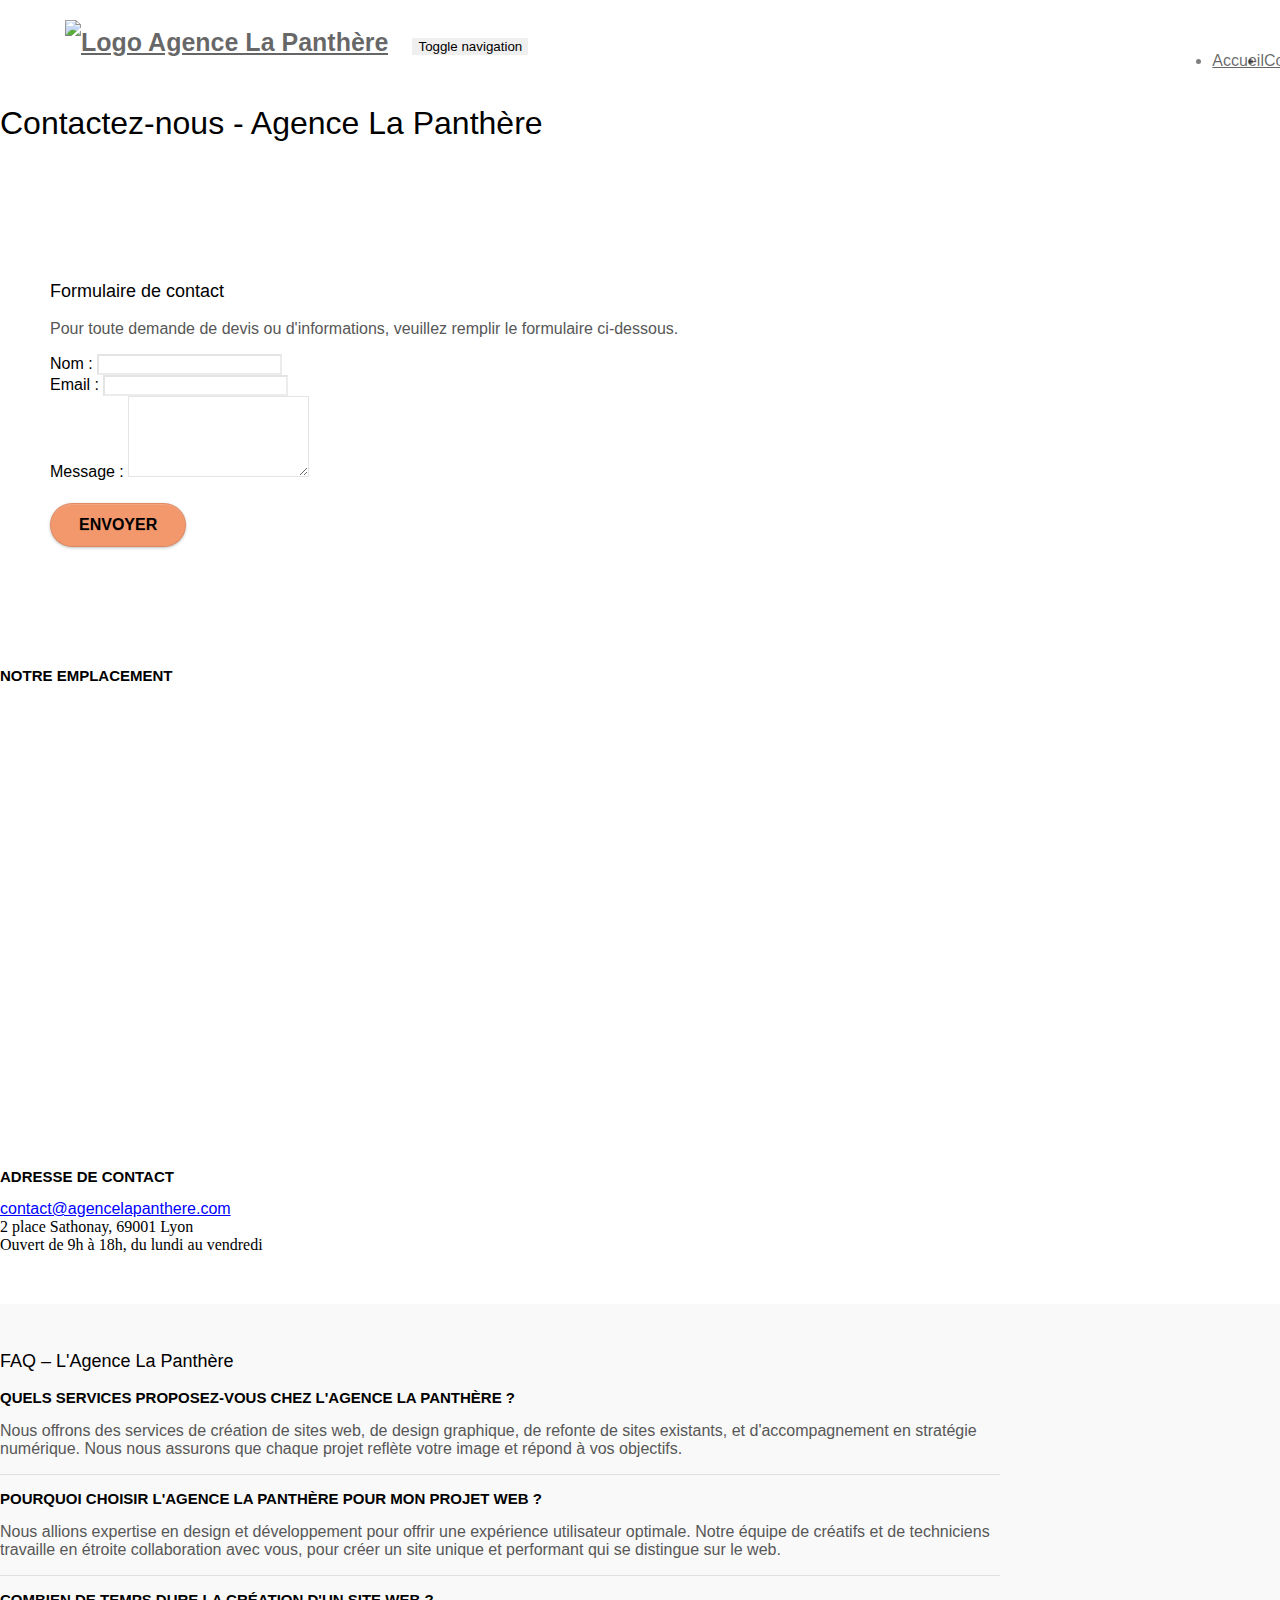
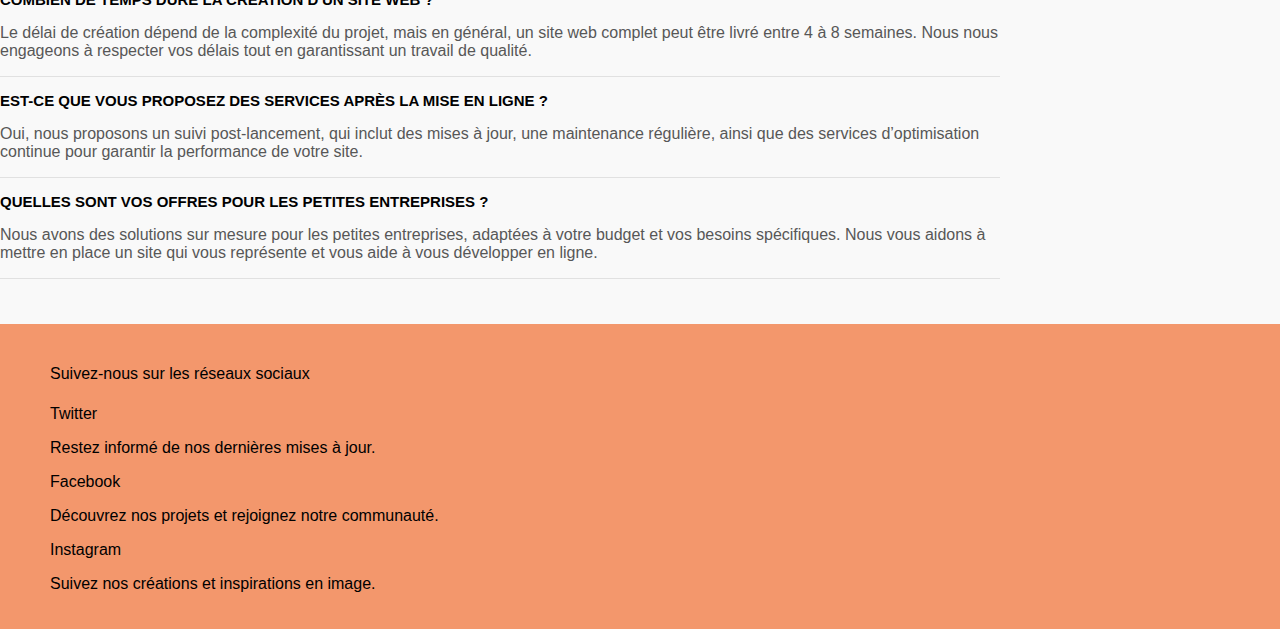
==== page2.html @ 4336d8cb "Update page2.html" ====
<!doctype html>
<html lang="fr">
<head>
    <meta charset="utf-8">

<meta name="keywords" content="Contact agence web design Lyon, demande de devis, services web Lyon">
<meta name="description" content="Contactez l'Agence La Panthère pour toute demande de devis ou d'informations sur nos services de création de sites web.">
<meta name="viewport" content="width=device-width, initial-scale=1.0, viewport-fit=cover">


    <link rel="shortcut icon" type="image/webp" href="favicon.webp">

    <!-- CSS Files -->
    <link rel="stylesheet" type="text/css" href="./css/bootstrap.css">
    <link rel="stylesheet" type="text/css" href="style.css">
    <link rel="stylesheet" type="text/css" href="./css/font-awesome.css">
    <link rel="stylesheet" type="text/css" href="./css/et-line.css">
    


    <title>Contactez-nous - Agence La Panthère</title>
    
    <script type="application/ld+json">
    {
      "@context": "https://schema.org",
      "@type": "Organization",
      "image": "https://mathisgill.github.io/IUT-panthere/img/logo.png",
      "url": "https://mathisgill.github.io/IUT-panthere/page2.html",
      "sameAs": ["https://example.net/profile/example1234", "https://example.org/example1234"],
      "logo": "https://mathisgill.github.io/IUT-panthere/img/logo.png",
      "name": "Agence la Panthère",
      "description": "Agence de web design créative basée à Lyon, spécialisée dans la création de sites web modernes, l'illustration et le branding pour des entreprises innovantes.",
      "email": "contact@agencelapanthere.com",
      "address": {
        "@type": "PostalAddress",
        "streetAddress": "2 place Sathonay",
        "addressLocality": "Lyon",
        "addressCountry": "FR",
        "addressRegion": "Auvergne-Rhône-Alpes",
        "postalCode": "69001"
      }
    }
     </script>
</head>
<body>
<div class="page-container">
</div>


<script src="./js/jquery-2.1.0.js"></script>
<script src="./js/bootstrap.js"></script>
<script src="./js/blocs.js"></script>
<script src="./js/jquery.touchSwipe.js" defer></script>
<script src="./js/gmaps.js"></script>

</body>
</html> 
<div class="bloc bgc-white l-bloc" id="bloc-1">
            

    </div>

<!-- bloc-0 -->
<!-- bloc-0 -->

<div class="bloc bgc-white l-bloc " id="bloc-0">
    <div class="container bloc-sm">
        <nav class="navbar row">
            <div class="navbar-header">
                <a class="navbar-brand" href="index.html"><img src="img/agence-la-panthere-monochrome.svg" alt="Logo Agence La Panthère" height="40" /></a>
                <button id="nav-toggle" type="button" class="navbar-toggle" data-toggle="collapse" data-target=".navbar-1">
                    <span class="sr-only">Toggle navigation</span><span class="icon-bar"></span><span class="icon-bar"></span><span class="icon-bar"></span>
                </button>
            </div>
            <div class="collapse navbar-collapse navbar-1 special-dropdown-nav">
                <ul class="site-navigation nav navbar-nav">
                    <li><a href="index.html">Accueil</a></li>
                    <li><a href="page2.html">Contactez-nous</a></li>
                </ul>
            </div>
        </nav>
    </div>
</div>
<!-- bloc-0 END -->
<!-- Formulaire avec validation -->
<h1 class="text-center">Contactez-nous - Agence La Panthère</h1>
<div class="bloc bgc-white l-bloc" id="bloc-1-contact">
    <div class="container bloc-lg mb-5">
        <h2 class="text-center">Formulaire de contact</h2>
        <p class="text-center">Pour toute demande de devis ou d'informations, veuillez remplir le formulaire ci-dessous.</p>
        <form method="post" action="form_1.php" onsubmit="return validateForm()">
            <div class="form-group">
                <label for="nom" style="color: #000;">Nom :</label>
                <input type="text" class="form-control" id="nom" name="nom" required>
            </div>
            <div class="form-group">
                <label for="email" style="color: #000;">Email :</label>
                <input type="email" class="form-control" id="email" name="email" required>
            </div>
            <div class="form-group">
                <label for="message" style="color: #000;">Message :</label>
                <textarea class="form-control" id="message" name="message" rows="5" required></textarea>
            </div>
            <button type="submit" class="btn btn-lg btn-clean btn-rd cta-hero btn-atomic-tangerine"style="color: black;">Envoyer</button>
        </form>
    </div>
</div>

      <div class="row justify-content-center">
    <div class="col-12 mb-3 text-center">
        <h3>Notre emplacement</h3>
        <div class="map-container">
            <iframe src="https://www.google.com/maps/embed?pb=!1m18!1m12!1m3!1d2783.0831377656314!2d4.827592376759735!3d45.7695240710808!2m3!1f0!2f0!3f0!3m2!1i1024!2i768!4f13.1!3m3!1m2!1s0x47f4eb020f3664e9%3A0x13e3d71752922c1f!2s2%20Pl.%20Sathonay%2C%2069001%20Lyon!5e0!3m2!1sfr!2sfr!4v1730827949011!5m2!1sfr!2sfr" width="100%" height="450" style="border:0;" allowfullscreen="" loading="lazy" iframe title="Découvrez notre localisation"></iframe>
        </div>
    </div>

 <div class="row justify-content-center">
    <div class="col-12 text-center mt-3">
        <h3>Adresse de contact</h3>
        <a href="mailto:contact@agencelapanthere.com" style="color: blue; text-decoration: underline;">contact@agencelapanthere.com</a><br>
        2 place Sathonay, 69001 Lyon<br>
        Ouvert de 9h à 18h, du lundi au vendredi<br>
    </div>
</div>
<!-- Formulaire avec validation end -->

<section id="faq" class="faq-section">
  <div class="container">
    <h2>FAQ – L'Agence La Panthère</h2>
    <div class="faq-item">
      <h3>Quels services proposez-vous chez L'Agence La Panthère ?</h3>
      <p>Nous offrons des services de création de sites web, de design graphique, de refonte de sites existants, et d'accompagnement en stratégie numérique. Nous nous assurons que chaque projet reflète votre image et répond à vos objectifs.</p>
    </div>
    <div class="faq-item">
      <h3>Pourquoi choisir L'Agence La Panthère pour mon projet web ?</h3>
      <p>Nous allions expertise en design et développement pour offrir une expérience utilisateur optimale. Notre équipe de créatifs et de techniciens travaille en étroite collaboration avec vous, pour créer un site unique et performant qui se distingue sur le web.</p>
    </div>
    <div class="faq-item">
      <h3>Combien de temps dure la création d'un site web ?</h3>
      <p>Le délai de création dépend de la complexité du projet, mais en général, un site web complet peut être livré entre 4 à 8 semaines. Nous nous engageons à respecter vos délais tout en garantissant un travail de qualité.</p>
    </div>
    <div class="faq-item">
      <h3>Est-ce que vous proposez des services après la mise en ligne ?</h3>
      <p>Oui, nous proposons un suivi post-lancement, qui inclut des mises à jour, une maintenance régulière, ainsi que des services d’optimisation continue pour garantir la performance de votre site.</p>
    </div>
    <div class="faq-item">
      <h3>Quelles sont vos offres pour les petites entreprises ?</h3>
      <p>Nous avons des solutions sur mesure pour les petites entreprises, adaptées à votre budget et vos besoins spécifiques. Nous vous aidons à mettre en place un site qui vous représente et vous aide à vous développer en ligne.</p>
    </div>
  </div>
</section>


<style>
    .faq-section { margin-top: 50px; padding: 30px 0; background: #f9f9f9; }
    .faq-question { font-size: 18px; font-weight: bold; cursor: pointer; background: none; border: none; text-align: left; width: 100%; }
    .faq-answer { display: none; padding: 10px 0; }
    .faq-item { border-bottom: 1px solid #e1e1e1; margin: 15px 0; }
    .faq-question.active + .faq-answer { display: block; }
</style>

<script>
    document.querySelectorAll('.faq-question').forEach(button => {
        button.addEventListener('click', () => {
            button.classList.toggle('active');
            let answer = button.nextElementSibling;
            answer.style.display = answer.style.display === 'block' ? 'none' : 'block';
        });
    });
</script>


<!-- Footer - bloc-8 -->

<div class="bloc bgc-atomic-tangerine d-bloc" id="bloc-8">
    <div class="container bloc-sm">
        <div class="row">
            <div class="col-sm-12">
                <h4 class="text-center" style="color: black;">Suivez-nous sur les réseaux sociaux</h4>

                <div class="row row-no-gutters social">
                    <div class="col-sm-4 text-center">
                        <a class="social" href="https://x.com/i/flow/login?redirect_after_login=%2FCabinetPanthere" target="_blank" aria-label="Suivez-nous sur Twitter">
                            <span class="fa fa-twitter icon-md"></span>
                        </a>
                        <p class="social-text" style="color: black;">Twitter</p>
                        <p style="color: black;">Restez informé de nos dernières mises à jour. 
                        </p>
                    </div>

                    <div class="col-sm-4 text-center">
                        <a class="social" href="https://www.facebook.com/CabinetLapanthere" target="_blank" aria-label="Suivez-nous sur Facebook">
                            <span class="fa fa-facebook icon-md"></span>
                        </a>
                        <p class="social-text" style="color: black;">Facebook</p>
                        <p style="color: black;">Découvrez nos projets et rejoignez notre communauté.
                    </div>

                    <div class="col-sm-4 text-center">
                        <a class="social" href="https://www.instagram.com/agencelapanthere" target="_blank" aria-label="Suivez-nous sur Instagram">
                            <span class="fa fa-instagram icon-md"></span>
                        </a>
                        <p class="social-text" style="color: black;">Instagram</p>
                        <p style="color: black;">Suivez nos créations et inspirations en image. 
                        
                        </p>
                    </div>
                </div>
            </div>
        </div>
    </div>
</div>
---- style.css ----
body {
    margin: 0;
    padding: 0;
    background: #FFF;
    overflow-x: hidden;
    -webkit-font-smoothing: antialiased;
    -moz-osx-font-smoothing: grayscale;
}

a,
button {
    transition: all .3s ease-in-out;
    outline: none;
}

a:hover {
    text-decoration: none;
    cursor: pointer;
}

#page-loading-blocs-notifaction {
    position: fixed;
    top: 0;
    bottom: 0;
    width: 100%;
    z-index: 100000;
    background: #FFFFFF url("img/pageload-spinner.gif") no-repeat center center;
}

.bloc {
    width: 100%;
    clear: both;
    background: 50% 50% no-repeat;
    padding: 0 50px;
    -webkit-background-size: cover;
    -moz-background-size: cover;
    -o-background-size: cover;
    background-size: cover;
    position: relative;
}

.bloc .container {
    padding-left: 0;
    padding-right: 0;
}

.bloc-lg {
    padding: 100px 50px;
}

.bloc-md {
    padding: 50px;
}

.bloc-sm {
    padding: 20px 50px;
}

.bg-center,
.bg-l-edge,
.bg-r-edge,
.bg-t-edge,
.bg-b-edge,
.bg-tl-edge,
.bg-bl-edge,
.bg-tr-edge,
.bg-br-edge,
.bg-repeat {
    -webkit-background-size: auto;
    -moz-background-size: auto;
    -o-background-size: auto;
    background-size: auto;
}

.bg-repeat {
    background: repeat;
}

.bg-t-edge {
    background: top no-repeat;
}

.bloc-bg-texture::before {
    content: "";
    background-size: 2px 2px;
    position: absolute;
    top: 0;
    bottom: 0;
    left: 0;
    right: 0;
}

.texture-paper::before {
    background: url("img/texture-paper.png");
    background-size: 280px 280px;
}

.b-parallax {
    background-attachment: scroll;
}

.d-bloc {
    color: #E0E0FF;
}

.d-bloc button:hover {
    color: #CCDDFF;
}

.d-bloc .icon-round,
.d-bloc .icon-square,
.d-bloc .icon-rounded,
.d-bloc .icon-semi-rounded-a,
.d-bloc .icon-semi-rounded-b {
    border-color: rgba(255, 255, 255, .9);
}

.d-bloc .divider-h span {
    border-color: rgba(255, 255, 255, .2);
}

.d-bloc .a-btn,
.d-bloc .navbar a,
.d-bloc .navbar-brand,
.d-bloc a .icon-sm,
.d-bloc a .icon-md,
.d-bloc a .icon-lg,
.d-bloc a .icon-xl,
.d-bloc h1 a,
.d-bloc h2 a,
.d-bloc h3 a,
.d-bloc h4 a,
.d-bloc h5 a,
.d-bloc h6 a,
.d-bloc p a {
    color: rgba(255, 255, 255, .6);
}

.d-bloc .a-btn:hover,
.d-bloc .navbar a:hover,
.d-bloc .navbar-brand:hover,
.d-bloc a:hover .icon-sm,
.d-bloc a:hover .icon-md,
.d-bloc a:hover .icon-lg,
.d-bloc a:hover .icon-xl,
.d-bloc h1 a:hover,
.d-bloc h2 a:hover,
.d-bloc h3 a:hover,
.d-bloc h4 a:hover,
.d-bloc h5 a:hover,
.d-bloc h6 a:hover,
.d-bloc p a:hover {
    color: rgba(255, 255, 255, 1);
}

.d-bloc .navbar-toggle .icon-bar {
    background: rgba(255, 255, 255, 1);
}

.d-bloc .btn-wire,
.d-bloc .btn-wire:hover {
    color: rgba(255, 255, 255, 1);
    border-color: rgba(255, 255, 255, 1);
}

.d-bloc .panel {
    color: #0000FF;
}

.d-bloc .panel button:hover {
    color: #3333FF;
}

.d-bloc .panel icon {
    border-color: rgba(0, 0, 0, .7);
}

.d-bloc .panel .divider-h span {
    border-color: rgba(0, 0, 0, .1);
}

.d-bloc .panel .a-btn {
    color: rgba(0, 0, 0, .6);
}

.d-bloc .panel .a-btn:hover {
    color: rgba(0, 0, 0, 1);
}

.d-bloc .panel .btn-wire,
.d-bloc .panel .btn-wire:hover {
    color: rgba(0, 0, 0, .7);
    border-color: rgba(0, 0, 0, .3);
}

.d-bloc .panel,
.l-bloc {
    color: rgba(0, 0, 0, .5);
}

.d-bloc .panel button:hover,
.l-bloc button:hover {
    color: rgba(0, 0, 0, .7);
}

.l-bloc .icon-round,
.l-bloc .icon-square,
.l-bloc .icon-rounded,
.l-bloc .icon-semi-rounded-a,
.l-bloc .icon-semi-rounded-b {
    border-color: rgba(0, 0, 0, .7);
}

.d-bloc .panel .divider-h span,
.l-bloc .divider-h span {
    border-color: rgba(0, 0, 0, .1);
}

.d-bloc .panel .a-btn,
.l-bloc .a-btn,
.l-bloc .navbar a,
.l-bloc .navbar-brand,
.l-bloc a .icon-sm,
.l-bloc a .icon-md,
.l-bloc a .icon-lg,
.l-bloc a .icon-xl,
.l-bloc h1 a,
.l-bloc h2 a,
.l-bloc h3 a,
.l-bloc h4 a,
.l-bloc h5 a,
.l-bloc h6 a,
.l-bloc p a {
    color: rgba(0, 0, 0, .6);
}

.d-bloc .panel .a-btn:hover,
.l-bloc .a-btn:hover,
.l-bloc .navbar a:hover,
.l-bloc .navbar-brand:hover,
.l-bloc a:hover .icon-sm,
.l-bloc a:hover .icon-md,
.l-bloc a:hover .icon-lg,
.l-bloc a:hover .icon-xl,
.l-bloc h1 a:hover,
.l-bloc h2 a:hover,
.l-bloc h3 a:hover,
.l-bloc h4 a:hover,
.l-bloc h5 a:hover,
.l-bloc h6 a:hover,
.l-bloc p a:hover {
    color: rgba(0, 0, 0, 1);
}

.l-bloc .navbar-toggle .icon-bar {
    color: rgba(0, 0, 0, .6);
}

.d-bloc .panel .btn-wire,
.d-bloc .panel .btn-wire:hover,
.l-bloc .btn-wire,
.l-bloc .btn-wire:hover {
    color: rgba(0, 0, 0, .7);
    border-color: rgba(0, 0, 0, .3);
}

.voffset {
    margin-top: 30px;
}

.voffset-lg {
    margin-top: 80px;
}

.row-no-gutters {
    margin-right: 0;
    margin-left: 0;
}

.row.row-no-gutters > [class^="col-"],
.row.row-no-gutters > [class*=" col-"] {
    padding-right: 0;
    padding-left: 0;
}

#bloc-1-hero h1 {
    font-size: 32px;
}

.navbar {
    margin-bottom: 0;
    z-index: 1;
    width: 80% ;
}

.navbar-brand {
    height: auto;
    padding: 3px 15px;
    font-size: 25px;
    font-weight: normal;
    font-weight: 600;
    line-height: 44px;
}

.navbar-brand img {
    max-height: 200px;
    margin: 0 5px 0 0;
    display: inline;
}

.navbar-brand img[src$=svg] {
    min-width: 100px;
}

.nav-center .navbar-brand img {
    margin: 0;
}

.navbar .nav {
    padding-top: 2px;
    margin-right: -16px;
    float: right;
    z-index: 1;
}

.nav > li {
    float: left;
    margin-top: 4px;
    font-size: 16px;
}

.navbar-nav .open .dropdown-menu > li > a {
    text-align: inherit;
}

.nav > li a:hover,
.nav > li a:focus {
    background: transparent;
}

.navbar-toggle {
    margin: 10px 10px 0 0;
    border: 0px;
}

.navbar-toggle:hover {
    background: transparent;
}

.navbar-toggle .icon-bar {
    background-color: rgba(0, 0, 0, .5);
    width: 26px;
}

.nav-invert .navbar .nav {
    float: left;
}

.nav-invert .navbar-header,
.nav-invert .navbar-brand {
    float: right;
    position: relative;
    z-index: 2;
}

@media (min-width: 768px) {
    .site-navigation {
        position: absolute;
        top: 50%;
        right: 20px;
        transform: translate(0, -50%);
        -webkit-transform: translateY(-50%);
    }
    .nav > li .dropdown-menu a,
    .nav > li .dropdown-menu a:hover {
        color: #484848;
    }
    .nav-invert .site-navigation {
        left: 0;
        right: 0;
    }
    .nav-center {
        text-align: center;
    }
    .nav-center .navbar-header {
        width: 100%;
    }
    .nav-center .navbar-header,
    .nav-center .navbar-brand,
    .nav-center .nav > li {
        float: none;
        display: inline-block;
    }
    .nav-center .site-navigation {
        position: relative;
        width: 100%;
        right: 0;
        margin-right: 0px;
        margin-top: 20px;
    }
    .nav-center.mini-nav .navbar-toggle {
        float: none;
        margin: 10px auto 0;
    }
}

.nav > li > .dropdown a {
    background: none;
    display: block;
    padding: 14px 15px;
}

nav .caret {
    margin: 0 5px;
}

.dropdown-menu .dropdown-menu {
    top: -8px;
    left: 100%;
}

.dropdown-menu .dropmenu-flow-right {
    top: 100%;
    left: 0;
    margin-left: -1px;
    border-top-left-radius: 0;
    border-top-right-radius: 0;
}

.dropdown-menu .dropdown span {
    border: 4px solid black;
    border-top-color: transparent;
    border-right-color: transparent;
    border-bottom-color: transparent;
    margin: 6px -5px 0 0;
    float: right;
}

.mg-md {
    margin-top: 10px;
    margin-bottom: 20px;
}

.mg-lg {
    margin-top: 10px;
    margin-bottom: 40px;
}

.btn {
    margin: 0 5px 5px 0;
}

.btn.pull-right {
    margin: 0 0 5px 5px;
}

.btn-d,
.btn-d:hover,
.btn-d:focus {
    color: #FFF;
    background: rgba(0, 0, 0, .3);
}

button {
    outline: none;
}

.btn-rd {
    border-radius: 40px;
}

.btn-clean {
    border: 1px solid rgba(0, 0, 0, .08);
    border-bottom-color: rgba(0, 0, 0, .1);
    text-shadow: 0 1px 0 rgba(0, 0, 1, .1);
    box-shadow: 0 1px 3px rgba(0, 0, 1, .25), inset 0 1px 0 0 rgba(255, 255, 255, .15);
}

.icon-md {
    font-size: 30px;
}

.icon-lg {
    font-size: 60px;
}

.sm-shadow {
    text-shadow: 0 1px 2px rgba(0, 0, 0, .3);
}

.panel-sq,
.panel-sq .panel-heading,
.panel-sq .panel-footer {
    border-radius: 0;
}

.panel-rd {
    border-radius: 30px;
}

.panel-rd .panel-heading {
    border-radius: 29px 29px 0 0;
}

.panel-rd .panel-footer {
    border-radius: 0 0 29px 29px;
}

.form-control {
    border-color: rgba(0, 0, 0, .1);
    box-shadow: none;
}

.scrollToTop {
    width: 40px;
    height: 40px;
    position: fixed;
    bottom: 20px;
    right: 20px;
    opacity: 0;
    z-index: 500;
    transition: all .3s ease-in-out;
}

.scrollToTop span {
    margin-top: 6px;
}

.showScrollTop {
    font-size: 14px;
    opacity: 1;
}

a[data-lightbox] {
    position: relative;
    display: block;
    text-align: center;
}

a[data-lightbox]:hover::before {
    content: "+";
    font-family: "HelveticaNeue-Light", "Helvetica Neue Light", "Helvetica Neue", Helvetica, Arial;
    font-size: 32px;
    width: 50px;
    height: 50px;
    margin-left: -25px;
    border-radius: 50%;
    background: rgba(0, 0, 0, .6);
    color: #FFF;
    font-weight: 100;
    z-index: 1;
    position: absolute;
    top: 50%;
    transform: translateY(-50%);
    -webkit-transform: translateY(-50%);
}

a[data-lightbox]:hover img {
    opacity: 0.6;
    -webkit-animation-fill-mode: none;
    animation-fill-mode: none;
}

#lightbox-modal {
    display: flex;
    align-items: center;
}

#lightbox-modal .modal-dialog {
    width: 90%;
    max-width: 900px;
    margin: 0 auto 0;
}

#lightbox-modal .modal-dialog img {
    max-height: 90vh;
    margin: 0 auto;
}

.lightbox-caption {
    padding: 20px;
    color: #FFF;
    background: rgba(0, 0, 0, .5);
    position: absolute;
    left: 15px;
    right: 15px;
    bottom: 5px;
}

.close-lightbox {
    color: #FFF;
    font-size: 30px;
    position: absolute;
    top: 20px;
    right: 20px;
    z-index: 20;
    background: rgba(0, 0, 0, .5);
    border: none;
    line-height: 30px;
    padding: 0 9px 5px;
    opacity: 0.3;
}

.close-lightbox:hover,
.next-lightbox:hover,
.prev-lightbox:hover {
    opacity: 1.0;
    color: #FFF;
}

.next-lightbox,
.prev-lightbox {
    font-size: 20px;
    color: rgba(255, 255, 255, .9);
    background: rgba(0, 0, 0, .5);
    transition: all .2s ease-in-out;
    position: absolute;
    top: 45%;
    z-index: 1;
    opacity: 0.4;
}

.next-lightbox {
    padding: 6px 8px 1px 13px;
    right: 25px;
}

.prev-lightbox {
    padding: 6px 13px 1px 10px;
    left: 25px;
}

.snapshot-lb .modal-body {
    padding-bottom: 45px;
}

.snapshot-lb .lightbox-caption {
    padding: 0;
    color: rgba(0, 0, 0, .5);
    background: none;
}

h1,
h2,
h3,
h4,
h5,
h6,
p,
label,
.btn,
a {
    font-family: "helvetica";
    font-weight: 400;
    color: #575757;
}

.container {
    max-width: 1000px;
}

.hero-bloc-text {
    font-size: 38px;
}

.hero-bloc-text-sub {
    font-size: 36px;
}

.statement-bloc-text {
    line-height: 26px;
    font-style: italic;
    font-size: 20px;
    text-align: center;
    font-weight: lighter;
    max-width: 520px;
    margin: auto auto auto auto;
}

p {
    font-size: 16px;
}

.tight-width-whitespace {
    max-width: 600px;
    margin: auto auto auto auto;
}

.h1 {
    font-size: 20px;
    font-family: "Open Sans";
}

.cta-hero {
    margin-top: 22px;
    color: #FFFFFF;
    text-transform: uppercase;
    padding: 12px 28px 12px 28px;
    font-size: 16px;
    font-weight: 700;
}

.social {
     font-size: 30px;
}

h2 {
    font-size: 18px;
    line-height: 1.4em;
   
}

h3 {
    font-size: 15px;
    text-transform: uppercase;
    font-weight: 700;
   
}

.med-width-whitespace {
    max-width: 800px;
    margin: auto auto auto auto;
    box-shadow: 0px 0px 0px #000000;
}

h1, h2, h3, h4 {
    color: black !important;
}

.icons {
    margin-bottom: 14px;
    margin-top: 24px;
}

.white {
    color: #FFFFFF;
}

.portfolio-thumb {
    margin-bottom: 24px;
}

.portfolio-row {
    margin-bottom: 44px;
    margin-top: 50px;
}

.avatar {
    box-shadow: 0px 4px 9px rgba(0, 0, 0, 0.3);
}

.black-background {
    background-color: rgba(165, 147, 99, 0.7);
    padding: 40px 40px 40px 40px;
}

.bold-link {
    font-weight: 900;
    text-decoration: underline;
}

.bgc-white {
    background-color: #FFFFFF;
}

.bgc-dark-slate-blue {
    background-color: #364577;
}

.bgc-atomic-tangerine {
    background-color: #F3976C;
}

.tc-white {
    color: white;
}

.btn-atomic-tangerine {
    background: #F3976C;
    color: #FFFFFF;
}

.btn-atomic-tangerine:hover {
    background: #c27956;
    color: #FFFFFF;
}

.ltc-white {
    color: #FFFFFF;
}

.ltc-white:hover {
    color: #cccccc;
}

.ltc-atomic-tangerine {
    color: #F3976C;
}

.ltc-atomic-tangerine:hover {
    color: #c27956;
}

.icon-dark-slate-blue {
    color: #364577;
    border-color: #364577;
}

.bg-dots-bg {
    background-image: url("img/dots-bg.png");
}

.bg-lines-h2-bg {
    background-image: url("img/lines-h2-bg.png");
}

.bg-banniere {
    background-image: url("img/agence-la-panthere.png");
}

.bg-presentation {
    background-image: url("img/image-de-presentation.bmp");
}

@media (max-width: 1024px) {
    .bloc {
        padding-left: 20px;
        padding-right: 20px;
    }
    .bloc.full-width-bloc,
    .bloc-tile-2.full-width-bloc .container,
    .bloc-tile-3.full-width-bloc .container,
    .bloc-tile-4.full-width-bloc .container {
        padding-left: 0;
        padding-right: 0;
    }
}

@media (max-width: 992px) and (min-width: 768px) {
    .navbar .nav {
        max-width: 80%
    }
    .nav-center.navbar .nav {
        max-width: 100%
    }
}

@media only screen and (min-device-width: 768px) and (max-device-width: 1024px) and (orientation: landscape) {
    .b-parallax {
        background-attachment: scroll;
    }
}

@media only screen and (min-device-width: 1024px) and (max-device-width: 1366px) and (-webkit-min-device-pixel-ratio: 1.5) {
    .b-parallax {
        background-attachment: scroll;
    }
}

@media (max-width: 991px) {
    .container {
        width: 100%;
    }
      .row-no-gutters {
        margin: 0;
    }
    .b-parallax {
        background-attachment: scroll;
    }
    .page-container,
    #hero-bloc {
        overflow-x: hidden;
        position: relative;
    }
    .bloc {
        padding-left: constant(safe-area-inset-left);
        padding-right: constant(safe-area-inset-right);
    }
    .bloc-group,
    .bloc-group .bloc {
        display: block;
        width: 100%;
    }
    .bloc-fill-screen .fill-bloc-top-edge,
    .bloc-fill-screen .fill-bloc-bottom-edge {
        padding: 0 20px;
        padding-left: constant(safe-area-inset-left);
        padding-right: constant(safe-area-inset-right);
    }
}

@media (max-width: 767px) {
    .page-container {
        overflow-x: hidden;
        position: relative;
    }
    h1,
    h2,
    h3,
    h4,
    h5,
    h6,
    p,
    #disqus_thread {
        padding-left: 10px;
        padding-right: 10px;
    }
    .b-parallax {
        background-attachment: scroll;
    }
    .navbar .nav {
        padding-top: 0;
        border-top: 1px solid rgba(0, 0, 0, .2);
        float: none;
    }
    .navbar.row {
        margin-left: 0;
        margin-right: 0;
    }
    .site-navigation {
        position: inherit;
        transform: none;
        -webkit-transform: none;
        -ms-transform: none;
    }
    .nav > li {
        margin-top: 0;
        border-bottom: 1px solid rgba(0, 0, 0, .1);
        background: rgba(0, 0, 0, .05);
        text-align: left;
        padding-left: 15px;
        width: 100%;
    }
    .nav > li:hover {
        background: rgba(0, 0, 0, .08);
    }
    .dropdown .dropdown a .caret {
        float: none;
        margin: 5px 0 0 10px;
        border: 4px solid black;
        border-bottom-color: transparent;
        border-right-color: transparent;
        border-left-color: transparent;
    }
    #hero-bloc .navbar .nav {
        background: rgba(0, 0, 0, .8);
    }
    #hero-bloc .navbar .nav a {
        color: rgba(255, 255, 255, .6);
    }
    .hero {
        padding: 50px 0;
    }
    .hero-nav {
        left: -1px;
        right: -1px;
    }
    .navbar-collapse {
        padding: 0;
        overflow-x: hidden;
        -webkit-box-shadow: none;
        box-shadow: none;
    }
    .navbar-brand img {
        max-height:100%;
        width: auto;
    }
    .nav-invert .navbar-header {
        float: none;
        width: 100%;
    }
    .nav-invert .navbar-toggle {
        float: left;
        margin-left: 10px;
    }
    .bloc {
        padding-left: 0;
        padding-right: 0;
    }
    .bloc-xxl,
    .bloc-xl,
    .bloc-lg {
        padding: 40px 0;
    }
    .bloc-sm,
    .bloc-md {
        padding-left: 0;
        padding-right: 0;
    }
    .bloc-tile-2 .container,
    .bloc-tile-3 .container,
    .bloc-tile-4 .container,
    .bloc-fill-screen .fill-bloc-top-edge,
    .bloc-fill-screen .fill-bloc-bottom-edge {
        padding-left: 0;
        padding-right: 0;
    }
    .a-block {
        padding: 0 10px;
    }
    .btn-dwn {
        display: none;
    }
    .voffset {
        margin-top: 5px;
    }
    .voffset-md {
        margin-top: 20px;
    }
    .voffset-lg {
        margin-top: 30px;
    }
    form {
        padding: 5px;
    }
    .close-lightbox {
        display: inline-block;
    }
    .blocsapp-device-iphone5 {
        background-size: 216px 425px;
        padding-top: 60px;
        width: 216px;
        height: 425px;
    }
    .blocsapp-device-iphone5 img {
        width: 180px;
        height: 320px;
    }
}

@media (max-width: 400px) {
    .bloc {
        padding-left: 0;
        padding-right: 0;
    }
}

@media (max-width: 767px) {
    .bloc-mob-center-text {
        text-align: center;
    }
}
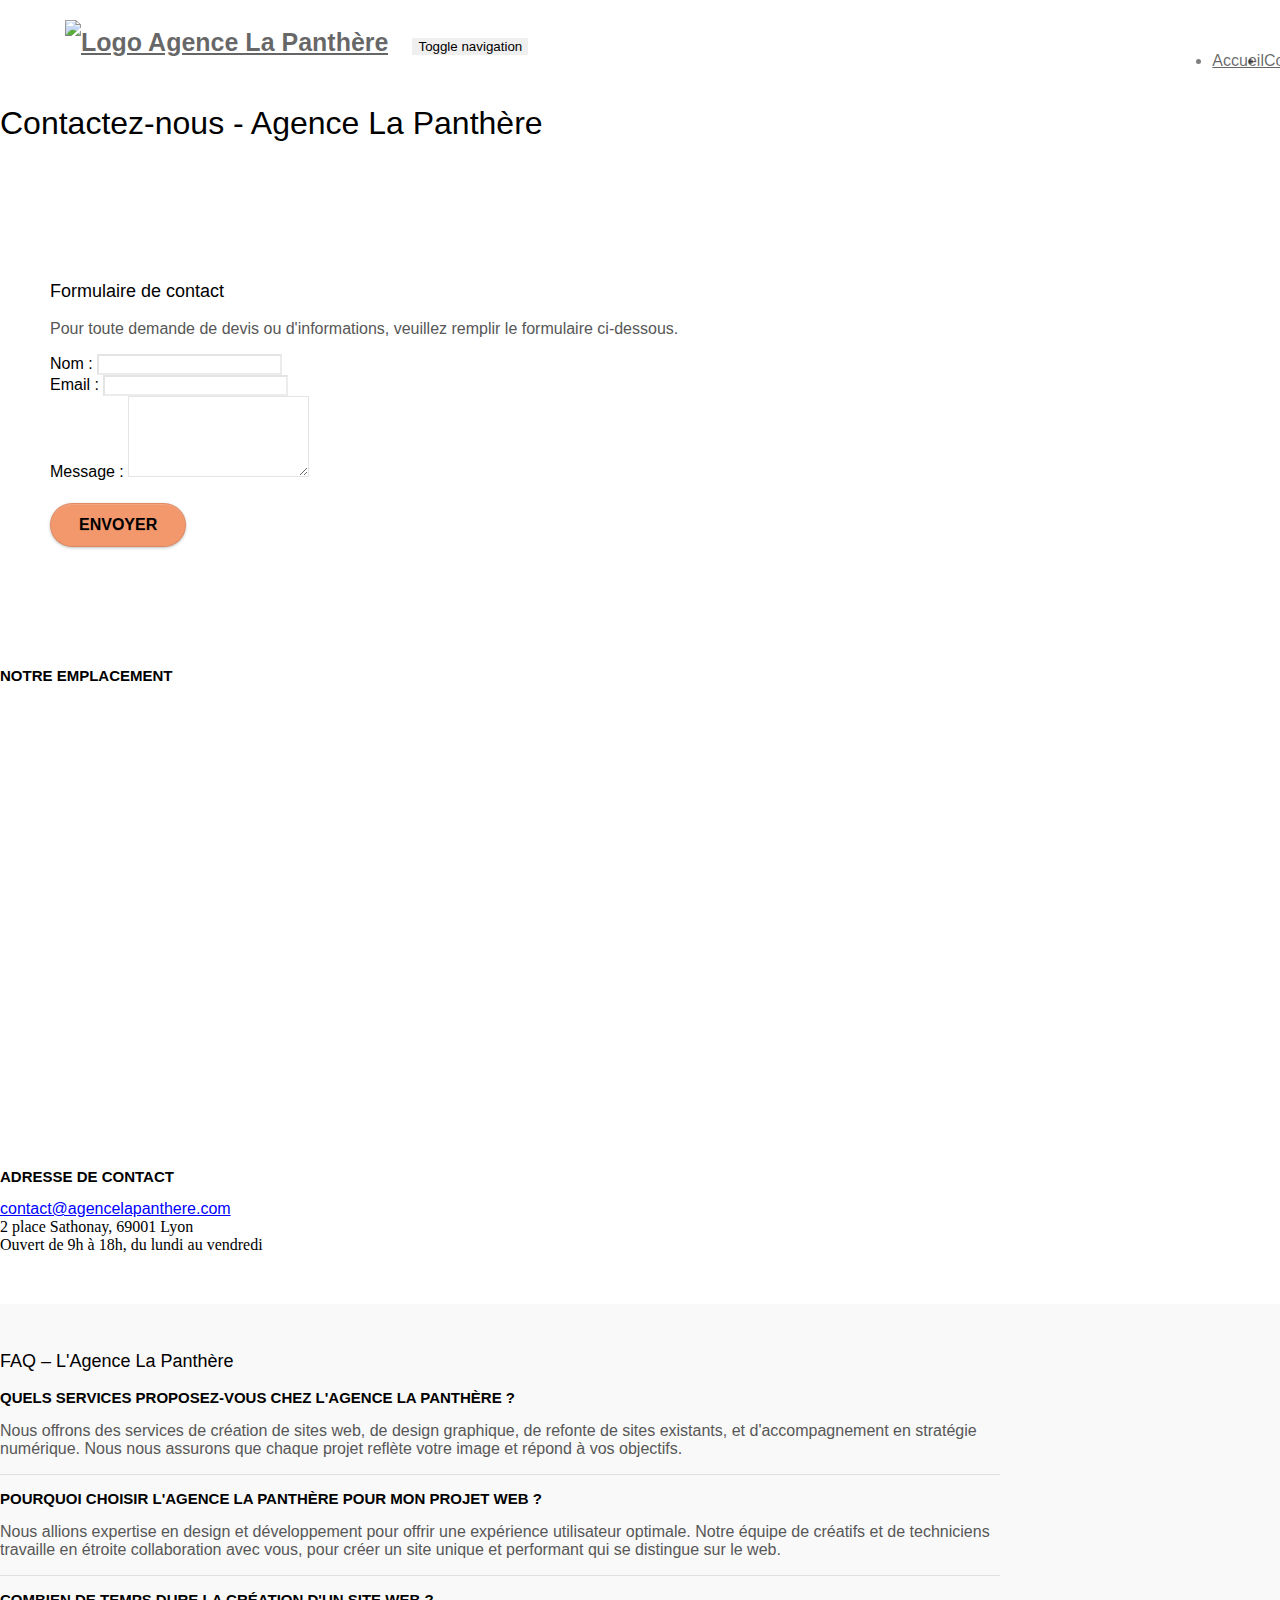
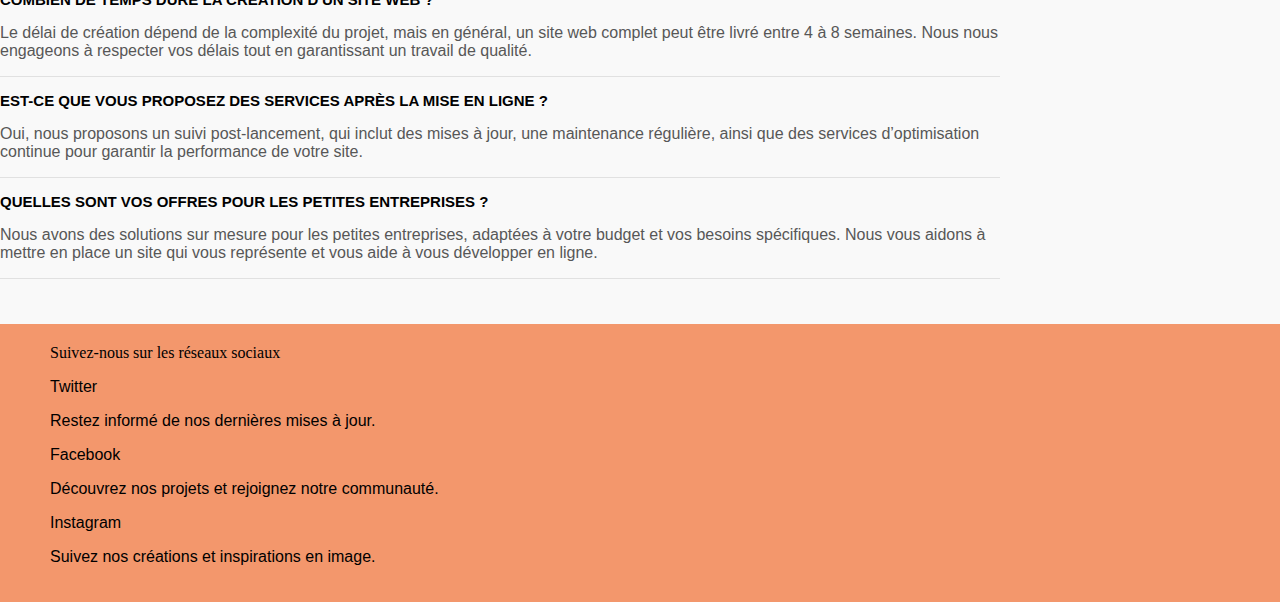
==== commit 7964e832: "Update page2.html" ====
--- a/page2.html
+++ b/page2.html
@@ -47,11 +47,11 @@
 </div>
 
 
-<script src="./js/jquery-2.1.0.js"></script>
-<script src="./js/bootstrap.js"></script>
-<script src="./js/blocs.js"></script>
+<script src="https://code.jquery.com/jquery-3.6.0.min.js" defer></script>
+<script src="./js/bootstrap.js" defer></script>
+<script src="./js/blocs.js" defer></script>
 <script src="./js/jquery.touchSwipe.js" defer></script>
-<script src="./js/gmaps.js"></script>
+<script src="./js/gmaps.js" defer></script>
 
 </body>
 </html> 
@@ -160,15 +160,16 @@
 </style>
 
 <script>
-    document.querySelectorAll('.faq-question').forEach(button => {
-        button.addEventListener('click', () => {
-            button.classList.toggle('active');
-            let answer = button.nextElementSibling;
-            answer.style.display = answer.style.display === 'block' ? 'none' : 'block';
-        });
-    });
+  window.addEventListener('load', () => {
+     document.querySelectorAll('.faq-question').forEach(button => {
+         button.addEventListener('click', () => {
+             button.classList.toggle('active');
+             let answer = button.nextElementSibling;
+             answer.style.display = answer.style.display === 'block' ? 'none' : 'block';
+         });
+     });
+  });
 </script>
-
 
 <!-- Footer - bloc-8 -->
 
@@ -176,7 +177,7 @@
     <div class="container bloc-sm">
         <div class="row">
             <div class="col-sm-12">
-                <h4 class="text-center" style="color: black;">Suivez-nous sur les réseaux sociaux</h4>
+                <div class="text-center" style="color: black;">Suivez-nous sur les réseaux sociaux
 
                 <div class="row row-no-gutters social">
                     <div class="col-sm-4 text-center">
@@ -210,5 +211,10 @@
         </div>
     </div>
 </div>
-
-
+<script src="./js/jquery-2.1.0.js" defer></script>
+<script src="./js/bootstrap.js" defer></script>
+<script src="./js/blocs.js" defer></script>
+<script src="./js/jquery.touchSwipe.js" defer></script>
+<script src="./js/gmaps.js" defer></script>
+
+
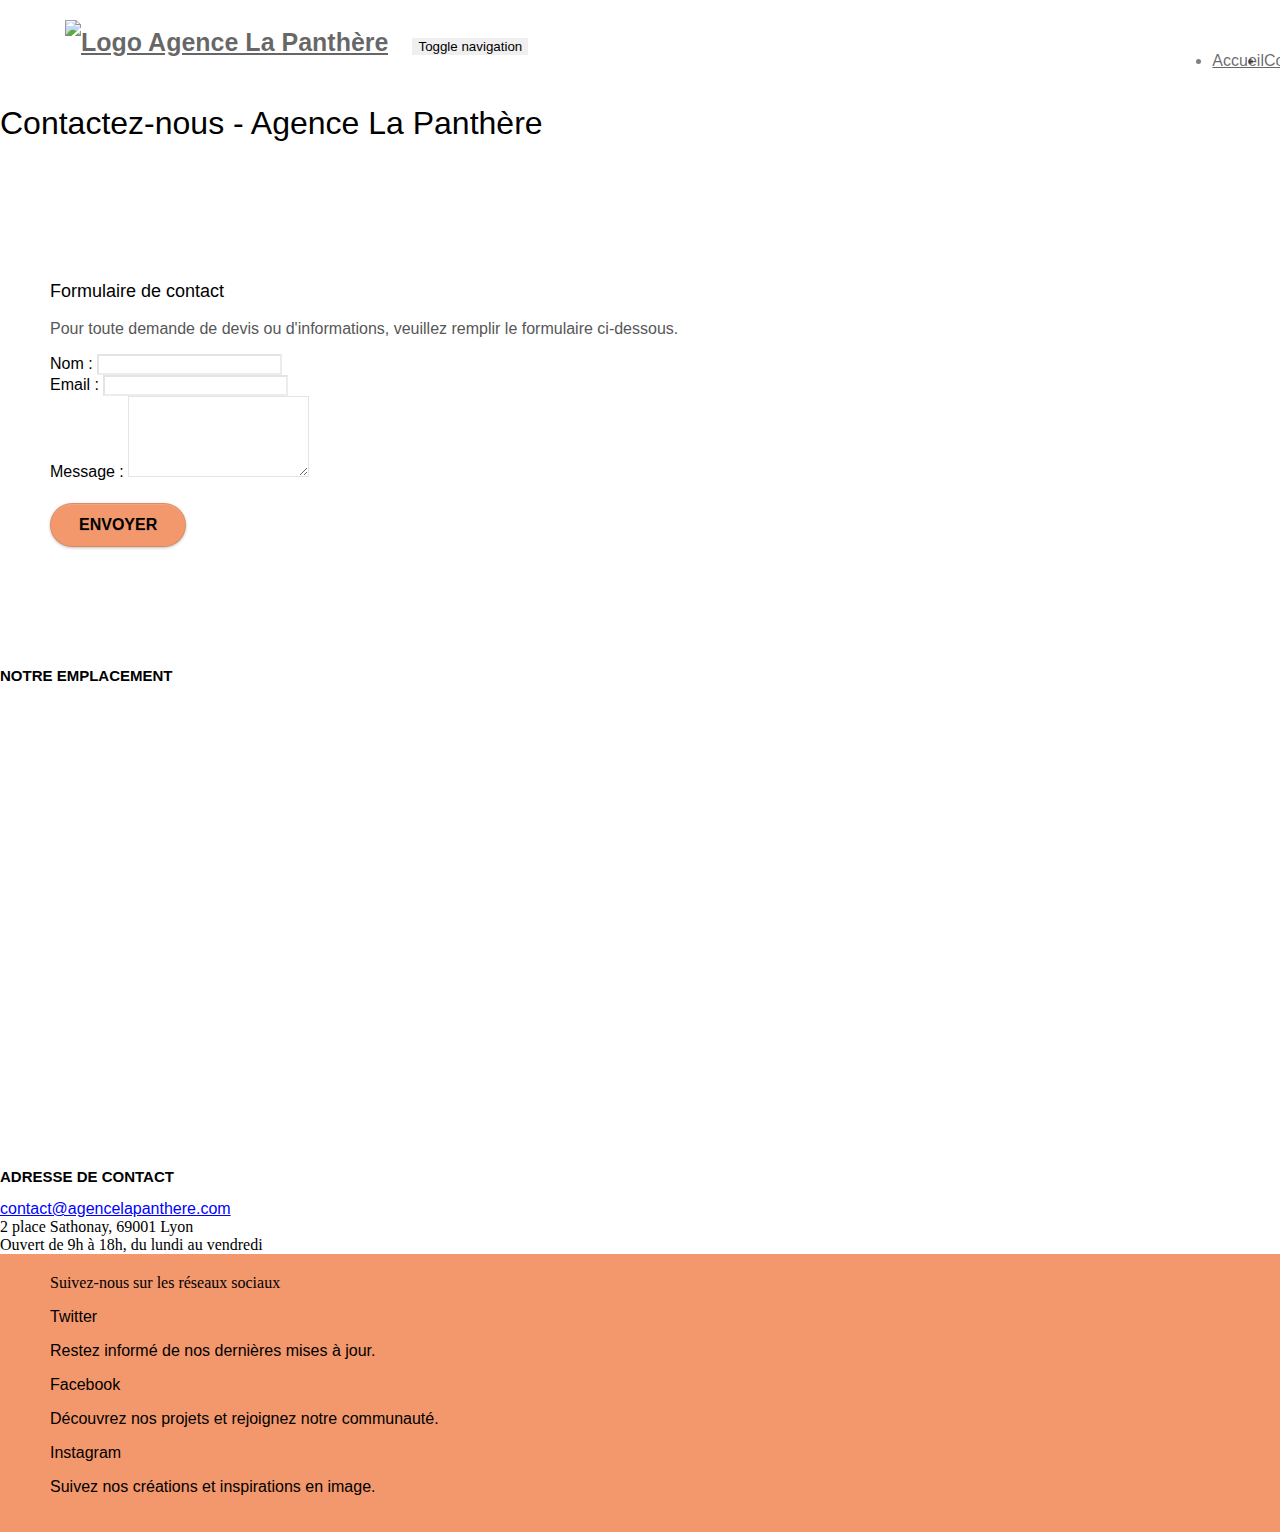
==== commit a6c097a6: "Update page2.html" ====
--- a/page2.html
+++ b/page2.html
@@ -122,54 +122,6 @@
         Ouvert de 9h à 18h, du lundi au vendredi<br>
     </div>
 </div>
-<!-- Formulaire avec validation end -->
-
-<section id="faq" class="faq-section">
-  <div class="container">
-    <h2>FAQ – L'Agence La Panthère</h2>
-    <div class="faq-item">
-      <h3>Quels services proposez-vous chez L'Agence La Panthère ?</h3>
-      <p>Nous offrons des services de création de sites web, de design graphique, de refonte de sites existants, et d'accompagnement en stratégie numérique. Nous nous assurons que chaque projet reflète votre image et répond à vos objectifs.</p>
-    </div>
-    <div class="faq-item">
-      <h3>Pourquoi choisir L'Agence La Panthère pour mon projet web ?</h3>
-      <p>Nous allions expertise en design et développement pour offrir une expérience utilisateur optimale. Notre équipe de créatifs et de techniciens travaille en étroite collaboration avec vous, pour créer un site unique et performant qui se distingue sur le web.</p>
-    </div>
-    <div class="faq-item">
-      <h3>Combien de temps dure la création d'un site web ?</h3>
-      <p>Le délai de création dépend de la complexité du projet, mais en général, un site web complet peut être livré entre 4 à 8 semaines. Nous nous engageons à respecter vos délais tout en garantissant un travail de qualité.</p>
-    </div>
-    <div class="faq-item">
-      <h3>Est-ce que vous proposez des services après la mise en ligne ?</h3>
-      <p>Oui, nous proposons un suivi post-lancement, qui inclut des mises à jour, une maintenance régulière, ainsi que des services d’optimisation continue pour garantir la performance de votre site.</p>
-    </div>
-    <div class="faq-item">
-      <h3>Quelles sont vos offres pour les petites entreprises ?</h3>
-      <p>Nous avons des solutions sur mesure pour les petites entreprises, adaptées à votre budget et vos besoins spécifiques. Nous vous aidons à mettre en place un site qui vous représente et vous aide à vous développer en ligne.</p>
-    </div>
-  </div>
-</section>
-
-
-<style>
-    .faq-section { margin-top: 50px; padding: 30px 0; background: #f9f9f9; }
-    .faq-question { font-size: 18px; font-weight: bold; cursor: pointer; background: none; border: none; text-align: left; width: 100%; }
-    .faq-answer { display: none; padding: 10px 0; }
-    .faq-item { border-bottom: 1px solid #e1e1e1; margin: 15px 0; }
-    .faq-question.active + .faq-answer { display: block; }
-</style>
-
-<script>
-  window.addEventListener('load', () => {
-     document.querySelectorAll('.faq-question').forEach(button => {
-         button.addEventListener('click', () => {
-             button.classList.toggle('active');
-             let answer = button.nextElementSibling;
-             answer.style.display = answer.style.display === 'block' ? 'none' : 'block';
-         });
-     });
-  });
-</script>
 
 <!-- Footer - bloc-8 -->
 
